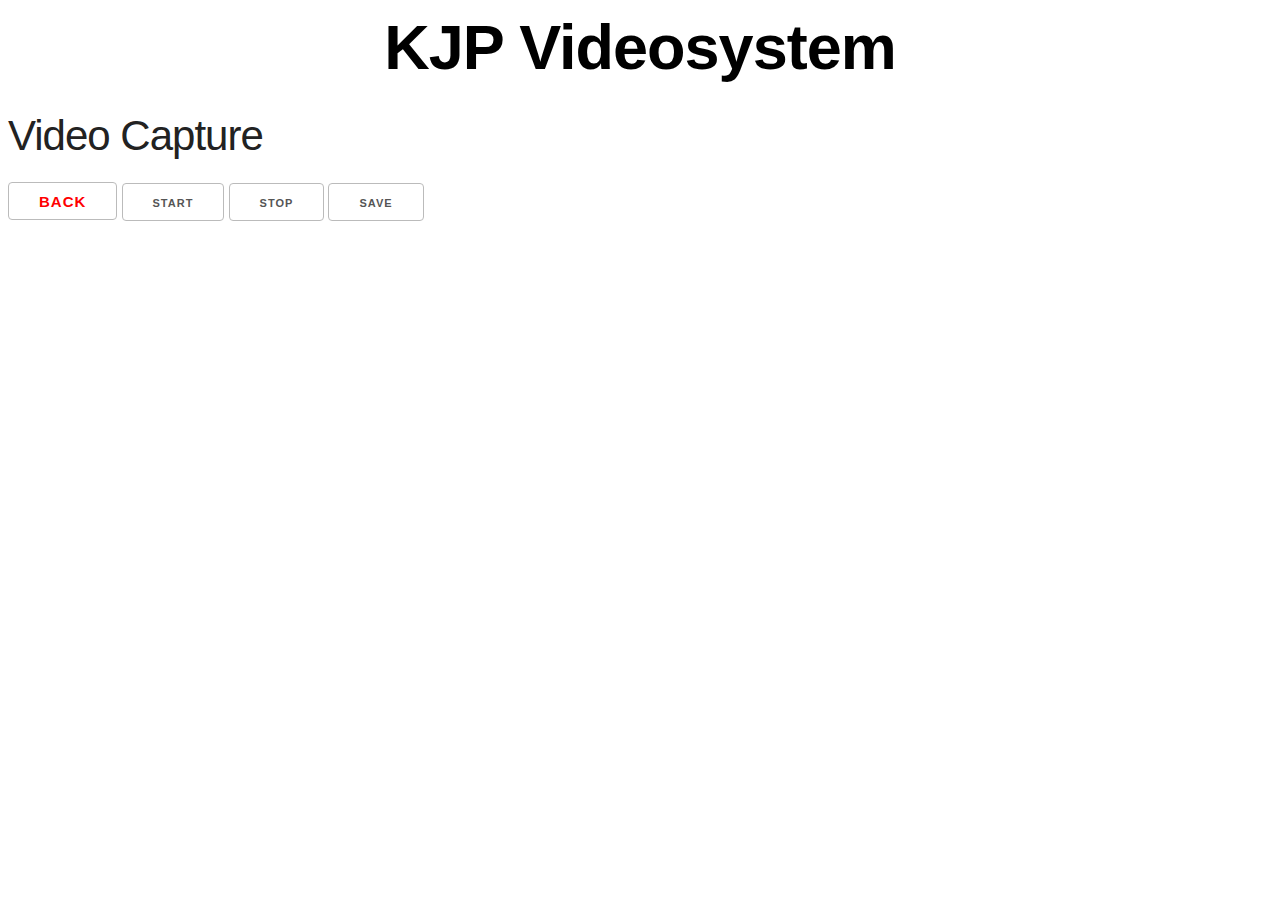
==== html/videoCapture.html @ 50f854a2 "add: adding webcam capture.js" ====
<!DOCTYPE html>
<html lang="en">

<head>
  <meta charset="UTF-8">
  <meta name="viewport" content="width=device-width, initial-scale=1.0">
  <meta http-equiv="X-UA-Compatible" content="ie=edge">
  <link rel="stylesheet" href="../lib/skeleton.css">
  <link rel="stylesheet" href="../css/style.css">
  <title>KJP Videosystem</title>
  <link rel="icon" href="./icons/kjpp3.png">
</head>

<body>

  <h1 class="decoText">KJP Videosystem</h1>
  <br>
  <h2> Video Capture </h2>
  <button class="webCam link tooltip"><a class="link" href="../index.html">Back</a></button>

  <button class=".btnStart">Start</button>
  <button class=".btnStop">Stop</button>
  <button class=".vid2">Save</button>

  <div class="videoCapture">
    <video id="video"> </video>
  </div>



</body>

<script src="../js/capture.js"></script>

</html>
---- lib/skeleton.css ----
/*
* Skeleton V2.0.4
* Copyright 2014, Dave Gamache
* www.getskeleton.com
* Free to use under the MIT license.
* http://www.opensource.org/licenses/mit-license.php
* 12/29/2014
*/


/* Table of contents
––––––––––––––––––––––––––––––––––––––––––––––––––
- Grid
- Base Styles
- Typography
- Links
- Buttons
- Forms
- Lists
- Code
- Tables
- Spacing
- Utilities
- Clearing
- Media Queries
*/


/* Grid
–––––––––––––––––––––––––––––––––––––––––––––––––– */
.container {
  position: relative;
  width: 100%;
  max-width: 960px;
  margin: 0 auto;
  padding: 0 20px;
  box-sizing: border-box; }
.column,
.columns {
  width: 100%;
  float: left;
  box-sizing: border-box; }

/* For devices larger than 400px */
@media (min-width: 400px) {
  .container {
    width: 85%;
    padding: 0; }
}

/* For devices larger than 550px */
@media (min-width: 550px) {
  .container {
    width: 80%; }
  .column,
  .columns {
    margin-left: 4%; }
  .column:first-child,
  .columns:first-child {
    margin-left: 0; }

  .one.column,
  .one.columns                    { width: 4.66666666667%; }
  .two.columns                    { width: 13.3333333333%; }
  .three.columns                  { width: 22%;            }
  .four.columns                   { width: 30.6666666667%; }
  .five.columns                   { width: 39.3333333333%; }
  .six.columns                    { width: 48%;            }
  .seven.columns                  { width: 56.6666666667%; }
  .eight.columns                  { width: 65.3333333333%; }
  .nine.columns                   { width: 74.0%;          }
  .ten.columns                    { width: 82.6666666667%; }
  .eleven.columns                 { width: 91.3333333333%; }
  .twelve.columns                 { width: 100%; margin-left: 0; }

  .one-third.column               { width: 30.6666666667%; }
  .two-thirds.column              { width: 65.3333333333%; }

  .one-half.column                { width: 48%; }

  /* Offsets */
  .offset-by-one.column,
  .offset-by-one.columns          { margin-left: 8.66666666667%; }
  .offset-by-two.column,
  .offset-by-two.columns          { margin-left: 17.3333333333%; }
  .offset-by-three.column,
  .offset-by-three.columns        { margin-left: 26%;            }
  .offset-by-four.column,
  .offset-by-four.columns         { margin-left: 34.6666666667%; }
  .offset-by-five.column,
  .offset-by-five.columns         { margin-left: 43.3333333333%; }
  .offset-by-six.column,
  .offset-by-six.columns          { margin-left: 52%;            }
  .offset-by-seven.column,
  .offset-by-seven.columns        { margin-left: 60.6666666667%; }
  .offset-by-eight.column,
  .offset-by-eight.columns        { margin-left: 69.3333333333%; }
  .offset-by-nine.column,
  .offset-by-nine.columns         { margin-left: 78.0%;          }
  .offset-by-ten.column,
  .offset-by-ten.columns          { margin-left: 86.6666666667%; }
  .offset-by-eleven.column,
  .offset-by-eleven.columns       { margin-left: 95.3333333333%; }

  .offset-by-one-third.column,
  .offset-by-one-third.columns    { margin-left: 34.6666666667%; }
  .offset-by-two-thirds.column,
  .offset-by-two-thirds.columns   { margin-left: 69.3333333333%; }

  .offset-by-one-half.column,
  .offset-by-one-half.columns     { margin-left: 52%; }

}


/* Base Styles
–––––––––––––––––––––––––––––––––––––––––––––––––– */
/* NOTE
html is set to 62.5% so that all the REM measurements throughout Skeleton
are based on 10px sizing. So basically 1.5rem = 15px :) */
html {
  font-size: 62.5%; }
body {
  font-size: 1.5em; /* currently ems cause chrome bug misinterpreting rems on body element */
  line-height: 1.6;
  font-weight: 400;
  font-family: "Raleway", "HelveticaNeue", "Helvetica Neue", Helvetica, Arial, sans-serif;
  color: #222; }


/* Typography
–––––––––––––––––––––––––––––––––––––––––––––––––– */
h1, h2, h3, h4, h5, h6 {
  margin-top: 0;
  margin-bottom: 2rem;
  font-weight: 300; }
h1 { font-size: 4.0rem; line-height: 1.2;  letter-spacing: -.1rem;}
h2 { font-size: 3.6rem; line-height: 1.25; letter-spacing: -.1rem; }
h3 { font-size: 3.0rem; line-height: 1.3;  letter-spacing: -.1rem; }
h4 { font-size: 2.4rem; line-height: 1.35; letter-spacing: -.08rem; }
h5 { font-size: 1.8rem; line-height: 1.5;  letter-spacing: -.05rem; }
h6 { font-size: 1.5rem; line-height: 1.6;  letter-spacing: 0; }

/* Larger than phablet */
@media (min-width: 550px) {
  h1 { font-size: 5.0rem; }
  h2 { font-size: 4.2rem; }
  h3 { font-size: 3.6rem; }
  h4 { font-size: 3.0rem; }
  h5 { font-size: 2.4rem; }
  h6 { font-size: 1.5rem; }
}

p {
  margin-top: 0; }


/* Links
–––––––––––––––––––––––––––––––––––––––––––––––––– */
a {
  color: #1EAEDB; }
a:hover {
  color: #0FA0CE; }


/* Buttons
–––––––––––––––––––––––––––––––––––––––––––––––––– */
.button,
button,
input[type="submit"],
input[type="reset"],
input[type="button"] {
  display: inline-block;
  height: 38px;
  padding: 0 30px;
  color: #555;
  text-align: center;
  font-size: 11px;
  font-weight: 600;
  line-height: 38px;
  letter-spacing: .1rem;
  text-transform: uppercase;
  text-decoration: none;
  white-space: nowrap;
  background-color: transparent;
  border-radius: 4px;
  border: 1px solid #bbb;
  cursor: pointer;
  box-sizing: border-box; }
.button:hover,
button:hover,
input[type="submit"]:hover,
input[type="reset"]:hover,
input[type="button"]:hover,
.button:focus,
button:focus,
input[type="submit"]:focus,
input[type="reset"]:focus,
input[type="button"]:focus {
  color: #333;
  border-color: #888;
  outline: 0; }
.button.button-primary,
button.button-primary,
input[type="submit"].button-primary,
input[type="reset"].button-primary,
input[type="button"].button-primary {
  color: #FFF;
  background-color: #33C3F0;
  border-color: #33C3F0; }
.button.button-primary:hover,
button.button-primary:hover,
input[type="submit"].button-primary:hover,
input[type="reset"].button-primary:hover,
input[type="button"].button-primary:hover,
.button.button-primary:focus,
button.button-primary:focus,
input[type="submit"].button-primary:focus,
input[type="reset"].button-primary:focus,
input[type="button"].button-primary:focus {
  color: #FFF;
  background-color: #1EAEDB;
  border-color: #1EAEDB; }


/* Forms
–––––––––––––––––––––––––––––––––––––––––––––––––– */
input[type="email"],
input[type="number"],
input[type="search"],
input[type="text"],
input[type="tel"],
input[type="url"],
input[type="password"],
textarea,
select {
  height: 38px;
  padding: 6px 10px; /* The 6px vertically centers text on FF, ignored by Webkit */
  background-color: #fff;
  border: 1px solid #D1D1D1;
  border-radius: 4px;
  box-shadow: none;
  box-sizing: border-box; }
/* Removes awkward default styles on some inputs for iOS */
input[type="email"],
input[type="number"],
input[type="search"],
input[type="text"],
input[type="tel"],
input[type="url"],
input[type="password"],
textarea {
  -webkit-appearance: none;
     -moz-appearance: none;
          appearance: none; }
textarea {
  min-height: 65px;
  padding-top: 6px;
  padding-bottom: 6px; }
input[type="email"]:focus,
input[type="number"]:focus,
input[type="search"]:focus,
input[type="text"]:focus,
input[type="tel"]:focus,
input[type="url"]:focus,
input[type="password"]:focus,
textarea:focus,
select:focus {
  border: 1px solid #33C3F0;
  outline: 0; }
label,
legend {
  display: block;
  margin-bottom: .5rem;
  font-weight: 600; }
fieldset {
  padding: 0;
  border-width: 0; }
input[type="checkbox"],
input[type="radio"] {
  display: inline; }
label > .label-body {
  display: inline-block;
  margin-left: .5rem;
  font-weight: normal; }


/* Lists
–––––––––––––––––––––––––––––––––––––––––––––––––– */
ul {
  list-style: circle inside; }
ol {
  list-style: decimal inside; }
ol, ul {
  padding-left: 0;
  margin-top: 0; }
ul ul,
ul ol,
ol ol,
ol ul {
  margin: 1.5rem 0 1.5rem 3rem;
  font-size: 90%; }
li {
  margin-bottom: 1rem; }


/* Code
–––––––––––––––––––––––––––––––––––––––––––––––––– */
code {
  padding: .2rem .5rem;
  margin: 0 .2rem;
  font-size: 90%;
  white-space: nowrap;
  background: #F1F1F1;
  border: 1px solid #E1E1E1;
  border-radius: 4px; }
pre > code {
  display: block;
  padding: 1rem 1.5rem;
  white-space: pre; }


/* Tables
–––––––––––––––––––––––––––––––––––––––––––––––––– */
th,
td {
  padding: 12px 15px;
  text-align: left;
  border-bottom: 1px solid #E1E1E1; }
th:first-child,
td:first-child {
  padding-left: 0; }
th:last-child,
td:last-child {
  padding-right: 0; }


/* Spacing
–––––––––––––––––––––––––––––––––––––––––––––––––– */
button,
.button {
  margin-bottom: 1rem; }
input,
textarea,
select,
fieldset {
  margin-bottom: 1.5rem; }
pre,
blockquote,
dl,
figure,
table,
p,
ul,
ol,
form {
  margin-bottom: 2.5rem; }


/* Utilities
–––––––––––––––––––––––––––––––––––––––––––––––––– */
.u-full-width {
  width: 100%;
  box-sizing: border-box; }
.u-max-full-width {
  max-width: 100%;
  box-sizing: border-box; }
.u-pull-right {
  float: right; }
.u-pull-left {
  float: left; }


/* Misc
–––––––––––––––––––––––––––––––––––––––––––––––––– */
hr {
  margin-top: 3rem;
  margin-bottom: 3.5rem;
  border-width: 0;
  border-top: 1px solid #E1E1E1; }


/* Clearing
–––––––––––––––––––––––––––––––––––––––––––––––––– */

/* Self Clearing Goodness */
.container:after,
.row:after,
.u-cf {
  content: "";
  display: table;
  clear: both; }


/* Media Queries
–––––––––––––––––––––––––––––––––––––––––––––––––– */
/*
Note: The best way to structure the use of media queries is to create the queries
near the relevant code. For example, if you wanted to change the styles for buttons
on small devices, paste the mobile query code up in the buttons section and style it
there.
*/


/* Larger than mobile */
@media (min-width: 400px) {}

/* Larger than phablet (also point when grid becomes active) */
@media (min-width: 550px) {}

/* Larger than tablet */
@media (min-width: 750px) {}

/* Larger than desktop */
@media (min-width: 1000px) {}

/* Larger than Desktop HD */
@media (min-width: 1200px) {}
---- css/style.css ----
/* For color codes:
https://www.quackit.com/css/css_color_codes.cfm */
/*Part: 0: General Rules, starting from top of html to botton*/
/*
 * HEADER
*/

h1 {
  text-align: center;
  color: firebrick;
  color: #33C3F0;
}

h6 {
  text-align: center;
  color: #d9534f;
}

.numberTotalOfVideos {
  color: black;
}

/*h1 Second Style*/
.decoText {
  color: Black;
  font-size: 4.2em;
  font-weight: 600;
  font-family: Helvetica;
  /* text-shadow: 0 1px 0 #ccc, 0 2px 0 #c9c9c9, 0 3px 0 #bbb, 0 4px 0 #b9b9b9, 0 5px 0 #aaa, 0 6px 1px rgba(0, 0, 0, .1), 0 0 5px rgba(0, 0, 0, .1), 0 1px 3px rgba(0, 0, 0, .3), 0 3px 5px rgba(0, 0, 0, .2), 0 5px 10px rgba(0, 0, 0, .25), 0 10px 10px rgba(0, 0, 0, .2), 0 20px 20px rgba(0, 0, 0, .15); */
  margin-top: 10px;
  margin-bottom: 0;
}


/*
 * Buttons: user interface
*/

.containerCheckbox {
  display: flex;
  align-items: center;
}
.noDisplay {
  display: none;
}
.bContainer {
  text-align: center;
}
.checkBoxCss {
  width: 32px;
  height: 26px;
  cursor: pointer;
}

.link {
  text-decoration: none;
  color: red;
  font-size: 1em;
}

.link.archiv {
  color: #f0ad4e;
  /* color: #5bc0de; */
  /* color: #292b2c; */
  /* color: #5cb85c; */
}

button:hover {
  color: #0FA0CE;
  font-size: 1.2em;
}

.openClose {
  /* visibility: hidden; */
  display: none;
}

/*toolTip*/
/* .tooltip {
  /* position: relative;
  display: inline-block;
} */

.tooltip .tooltiptext {
  font-size: 0.8em;
  visibility: hidden;
  color: #5cb85c;
  /* color: #0FA0CE; */
  text-align: left;
  padding: 30px 0 0 0;
  /* Position the tooltip */
  position: absolute;
  z-index: 1;
}

.tooltip:hover .tooltiptext {
  visibility: visible;
}

/*
 * Messages to the user
*/
/* used to be the ivon symbol. Used to detect when the user have clicked here */
img {
  cursor: pointer;
  height: 36px;
  width: 48px;
}

/* standard for messages */
.success,
.error {
  color: white;
  font-size: 2.5rem;
}

/* success message */
.success {
  background: green;
  /* background: #33C3F0; */
  background: seaGreen;
  text-align: center;
}

/* error message */
.error {
  background: red;
  text-align: center;
}

/*
 * FORM: input data
*/
.container {
  max-width: 100%;
}

form {
  margin-bottom: 0;
}

label {
  font-size: 2.7rem;
}

input {
  font-size: 2.0rem;
}

/* Making the video Date & Time format as from skeleton */
.videoDate,
.videoTime {
  height: 38px;
  padding: 6px 10px;
  background-color: #fff;
  border: 1px solid #D1D1D1;
  border-radius: 4px;
  box-shadow: none;
  box-sizing: border-box;
}

#submit {
  font-size: 20px;
  height: 50px;
}

/*
 * TABLE: list of videos (we will use in fact flexbox here)
*/
table thead {
  font-size: 2.0rem;
  color: #33C3F0;
  color: black;
}

tbody tr:nth-child(even) {
  background-color: #9da3b0;
  background-color: #33C3F0;
  /* font-weight: bold; */
  /* color: white; */
}

tbody tr:nth-child(odd) {
  background-color: white;
  /* font-weight: bold; */
}

tbody tr {
  font-size: 2.0rem;
}

tbody {
  border: 1px solid black;
}

table,
th,
td {
  border: 1px solid #33C3F0;
  border: 1px solid saddlebrown;
  border: 1px solid RosyBrown;
  border: 1px solid Peru;
  border: 1px solid RosyBrown;
  text-align: center;
  padding: 0;
  margin: 0;
}

/* Flexbox was very important here to be able to let the video in the middle+
center of the table */
.videoFlex {
  /* width: 320px; */
  display: flex;
  justify-content: center;
  align-content: center;
  align-self: center;
}

/* we use flex 1 to be able to stretch the video! */
td video {
  flex: 1;
}

footer {
  position: fixed;
  bottom: 0;
  width: 100%;
  background-color: white;
  text-align: center;
  color: black;
  /* border-top: 1px solid #33C3F0; */
}
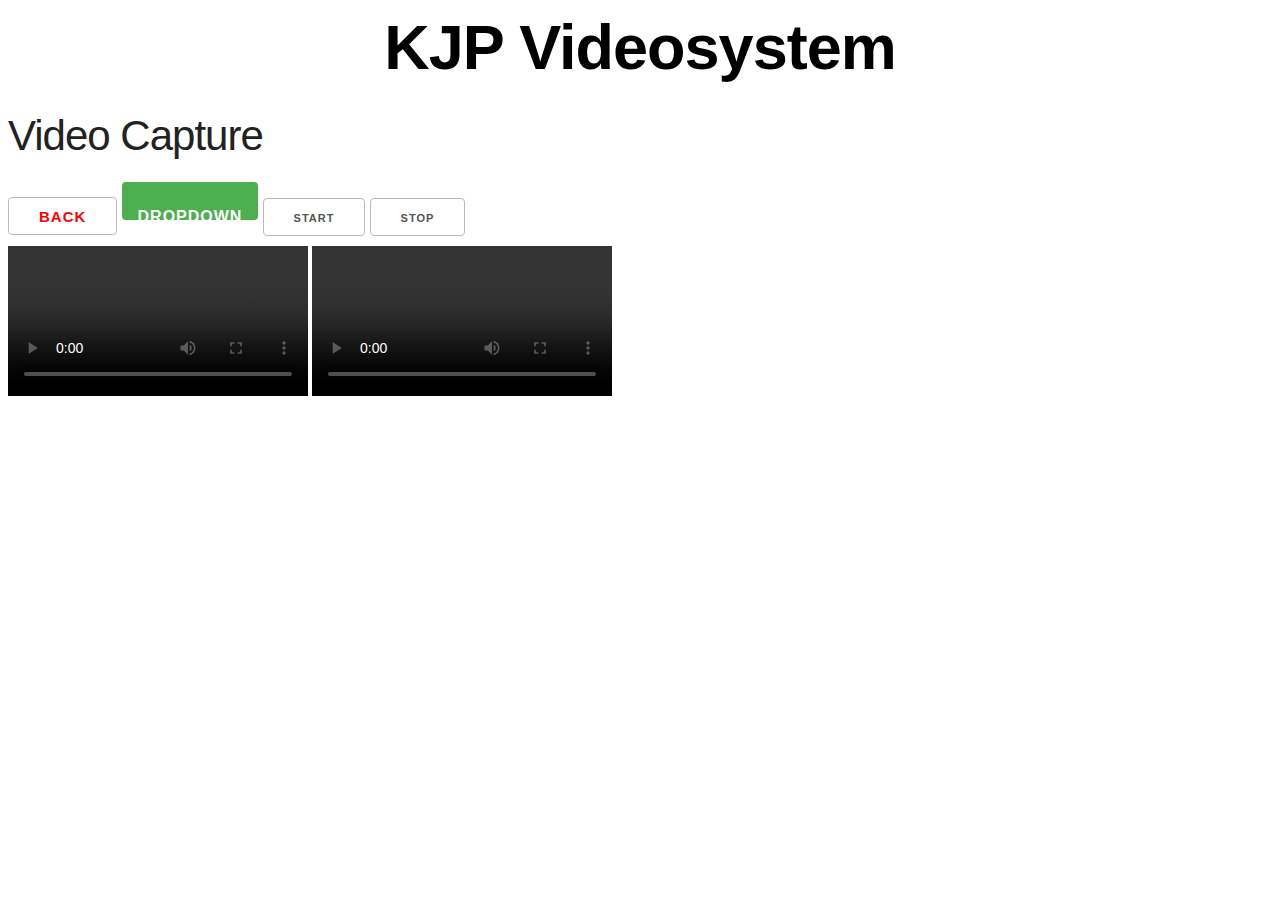
==== commit 8ac1875c: "add: webcam saving" ====
--- a/html/videoCapture.html
+++ b/html/videoCapture.html
@@ -7,6 +7,7 @@
   <meta http-equiv="X-UA-Compatible" content="ie=edge">
   <link rel="stylesheet" href="../lib/skeleton.css">
   <link rel="stylesheet" href="../css/style.css">
+  <link rel="stylesheet" href="../css/styleCapture.css">
   <title>KJP Videosystem</title>
   <link rel="icon" href="./icons/kjpp3.png">
 </head>
@@ -18,12 +19,21 @@
   <h2> Video Capture </h2>
   <button class="webCam link tooltip"><a class="link" href="../index.html">Back</a></button>
 
-  <button class=".btnStart">Start</button>
-  <button class=".btnStop">Stop</button>
-  <button class=".vid2">Save</button>
+  <div class="dropdown">
+  <button class="dropbtn">Dropdown</button>
+    <div class="dropdown-content">
+      <a href="#">Link 1</a>
+      <a href="#">Link 2</a>
+      <a href="#">Link 3</a>
+    </div>
+  </div>
+
+  <button id="btnStart">Start</button>
+  <button id="btnStop">Stop</button>
 
   <div class="videoCapture">
-    <video id="video"> </video>
+    <video id="video" controls></video>
+    <video id="vid2" controls></video>
   </div>
 
 
--- a/css/styleCapture.css
+++ b/css/styleCapture.css
@@ -0,0 +1,46 @@
+/* Style The Dropdown Button */
+.dropbtn {
+  background-color: #4CAF50;
+  color: white;
+  padding: 16px;
+  font-size: 16px;
+  border: none;
+  cursor: pointer;
+}
+
+/* The container <div> - needed to position the dropdown content */
+.dropdown {
+  position: relative;
+  display: inline-block;
+}
+
+/* Dropdown Content (Hidden by Default) */
+.dropdown-content {
+  display: none;
+  position: absolute;
+  background-color: #f9f9f9;
+  min-width: 160px;
+  box-shadow: 0px 8px 16px 0px rgba(0,0,0,0.2);
+  z-index: 1;
+}
+
+/* Links inside the dropdown */
+.dropdown-content a {
+  color: black;
+  padding: 12px 16px;
+  text-decoration: none;
+  display: block;
+}
+
+/* Change color of dropdown links on hover */
+.dropdown-content a:hover {background-color: #f1f1f1}
+
+/* Show the dropdown menu on hover */
+.dropdown:hover .dropdown-content {
+  display: block;
+}
+
+/* Change the background color of the dropdown button when the dropdown content is shown */
+.dropdown:hover .dropbtn {
+  background-color: #3e8e41;
+}
